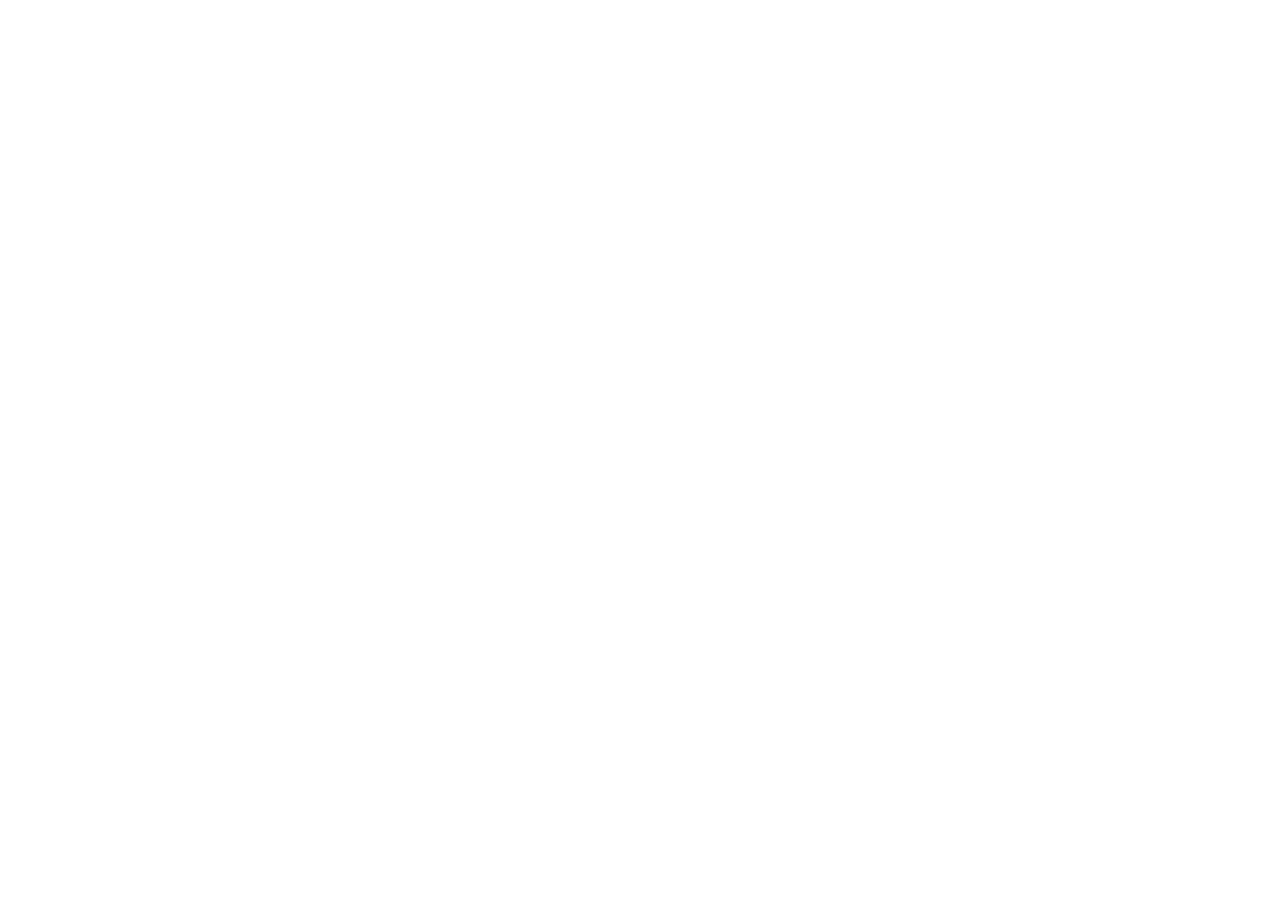
==== images/about.html @ 76afb582 "สร้างหน้า About" ====
<!DOCTYPE html>
<html lang="th"> 
    <head>     
        <meta charset="UTF-8">     
        <meta name="viewport" content="width=device-width, initial-scale=1.0">     
        <title>หน้าแรก - เว็บไซต์ของฉัน</title>     
        <link rel="stylesheet" href="css/style.css"> 
    </head> 
</html>
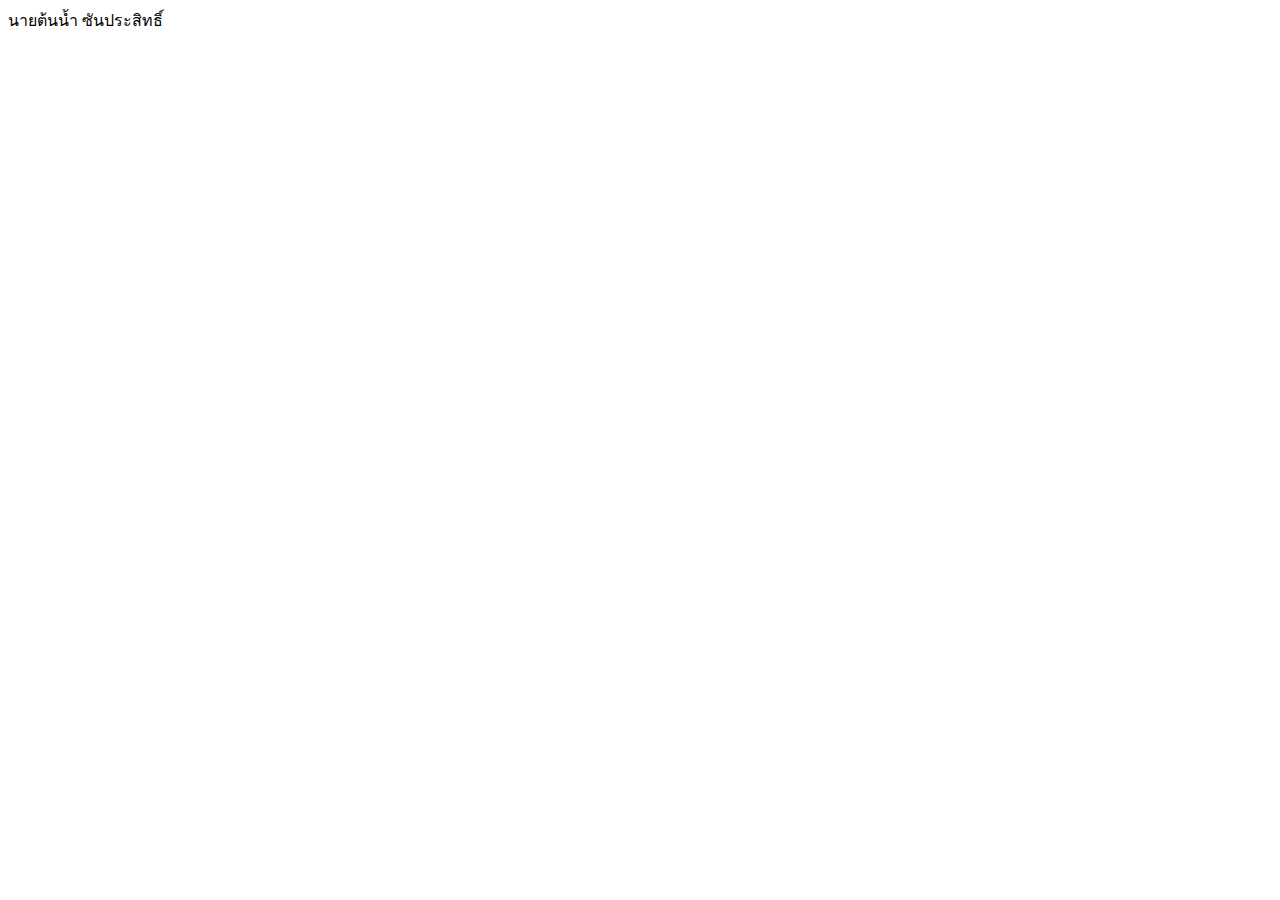
==== commit 7c05a004: "สร้างหน้า About" ====
--- a/images/about.html
+++ b/images/about.html
@@ -6,4 +6,5 @@
         <title>หน้าแรก - เว็บไซต์ของฉัน</title>     
         <link rel="stylesheet" href="css/style.css"> 
     </head> 
+    <td>นายต้นน้ำ ซันประสิทธิ์</td>
 </html> 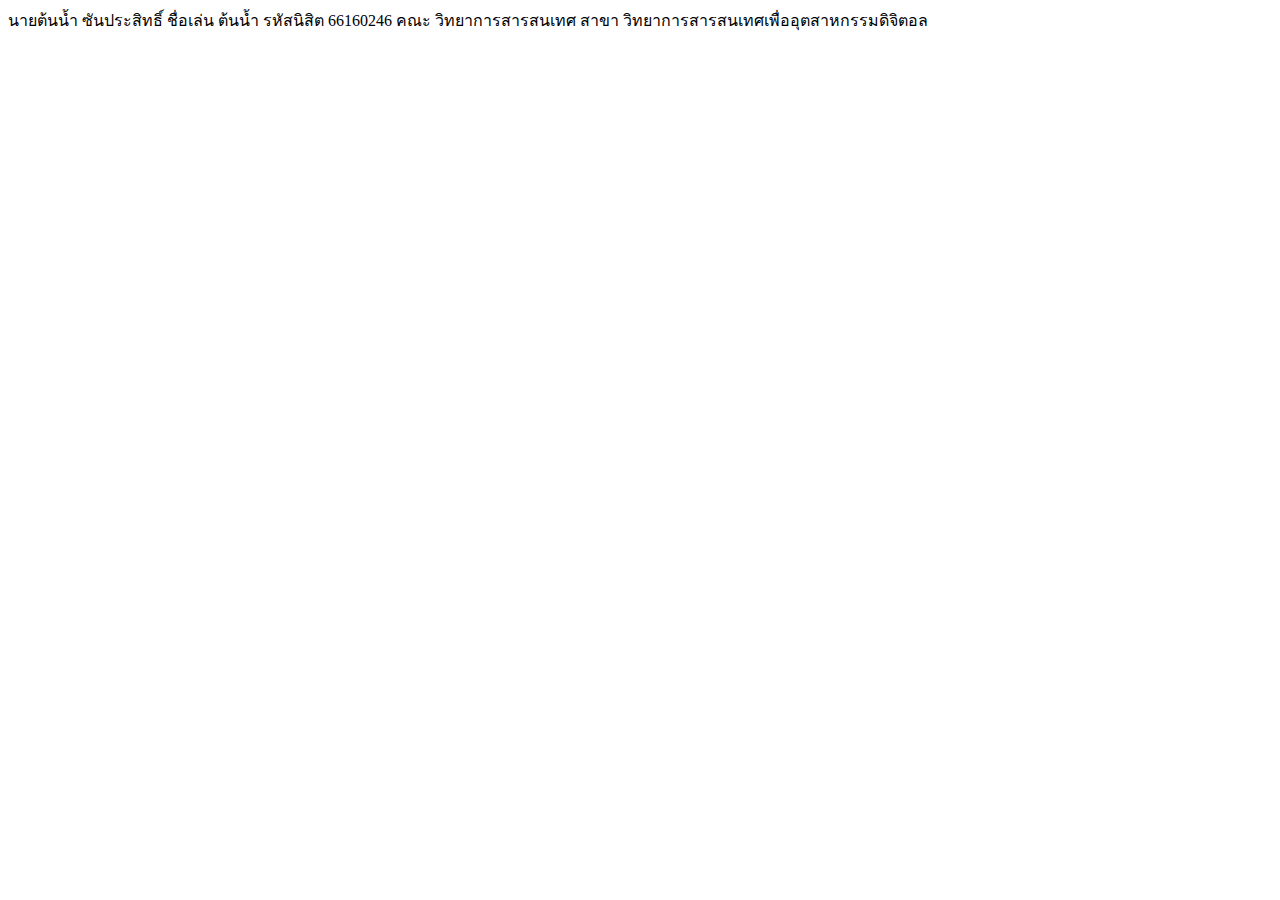
==== commit 7614dd11: "สร้างหน้า About" ====
--- a/images/about.html
+++ b/images/about.html
@@ -6,5 +6,8 @@
         <title>หน้าแรก - เว็บไซต์ของฉัน</title>     
         <link rel="stylesheet" href="css/style.css"> 
     </head> 
-    <td>นายต้นน้ำ ซันประสิทธิ์</td>
+    <td>นายต้นน้ำ ซันประสิทธิ์</td> <td>ชื่อเล่น ต้นน้ำ</td>
+    <td>รหัสนิสิต 66160246</td>
+    <td>คณะ วิทยาการสารสนเทศ</td>
+    <td>สาขา วิทยาการสารสนเทศเพื่ออุตสาหกรรมดิจิตอล</td>
 </html> 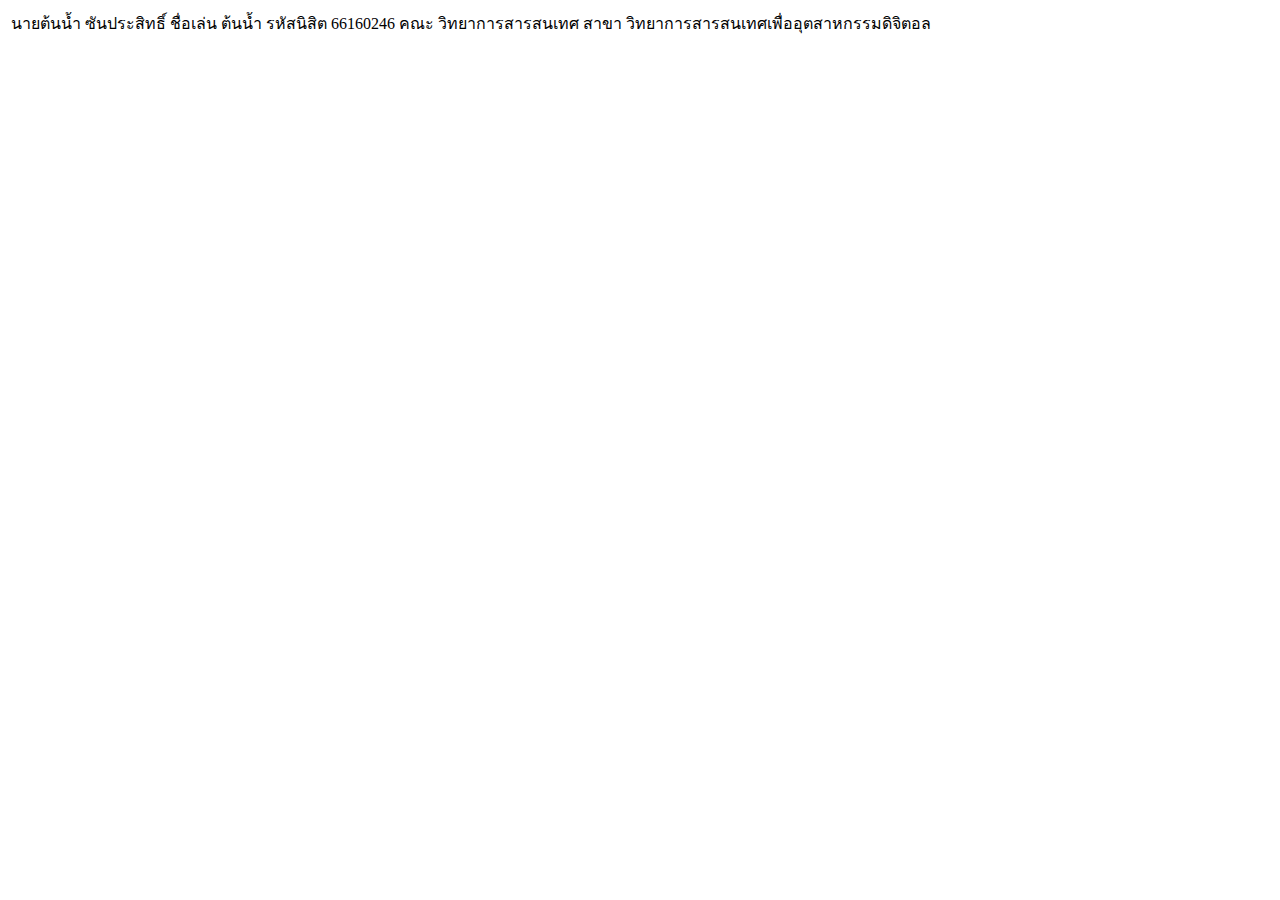
==== commit 86c3fdb0: "สร้างหน้า About" ====
--- a/images/about.html
+++ b/images/about.html
@@ -5,9 +5,11 @@
         <meta name="viewport" content="width=device-width, initial-scale=1.0">     
         <title>หน้าแรก - เว็บไซต์ของฉัน</title>     
         <link rel="stylesheet" href="css/style.css"> 
-    </head> 
+    </head>
+    <table> 
     <td>นายต้นน้ำ ซันประสิทธิ์</td> <td>ชื่อเล่น ต้นน้ำ</td>
     <td>รหัสนิสิต 66160246</td>
     <td>คณะ วิทยาการสารสนเทศ</td>
     <td>สาขา วิทยาการสารสนเทศเพื่ออุตสาหกรรมดิจิตอล</td>
+</table>
 </html> 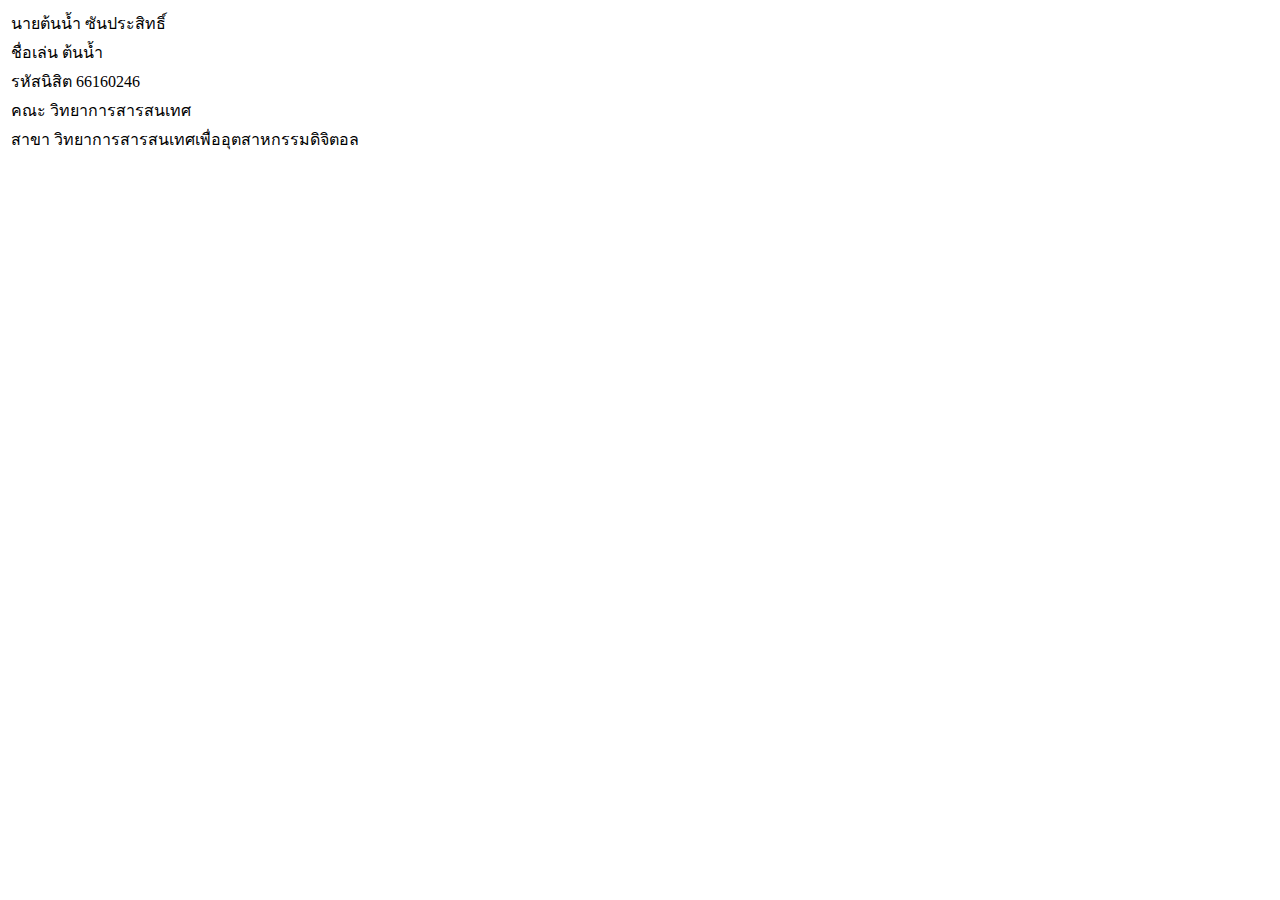
==== commit b6adfe10: "สร้างหน้า About" ====
--- a/images/about.html
+++ b/images/about.html
@@ -6,10 +6,23 @@
         <title>หน้าแรก - เว็บไซต์ของฉัน</title>     
         <link rel="stylesheet" href="css/style.css"> 
     </head>
-    <table> 
-    <td>นายต้นน้ำ ซันประสิทธิ์</td> <td>ชื่อเล่น ต้นน้ำ</td>
-    <td>รหัสนิสิต 66160246</td>
-    <td>คณะ วิทยาการสารสนเทศ</td>
-    <td>สาขา วิทยาการสารสนเทศเพื่ออุตสาหกรรมดิจิตอล</td>
-</table>
+    <body>
+        <table>
+            <tr>
+                <td>นายต้นน้ำ ซันประสิทธิ์</td>
+            </tr>
+            <tr>
+                <td>ชื่อเล่น ต้นน้ำ</td>
+            </tr>
+            <tr>
+                <td>รหัสนิสิต 66160246</td>
+            </tr>
+            <tr>
+                <td>คณะ วิทยาการสารสนเทศ</td>
+            </tr>
+            <tr>
+                <td>สาขา วิทยาการสารสนเทศเพื่ออุตสาหกรรมดิจิตอล</td>
+            </tr>
+        </table>
+    </body>
 </html> 